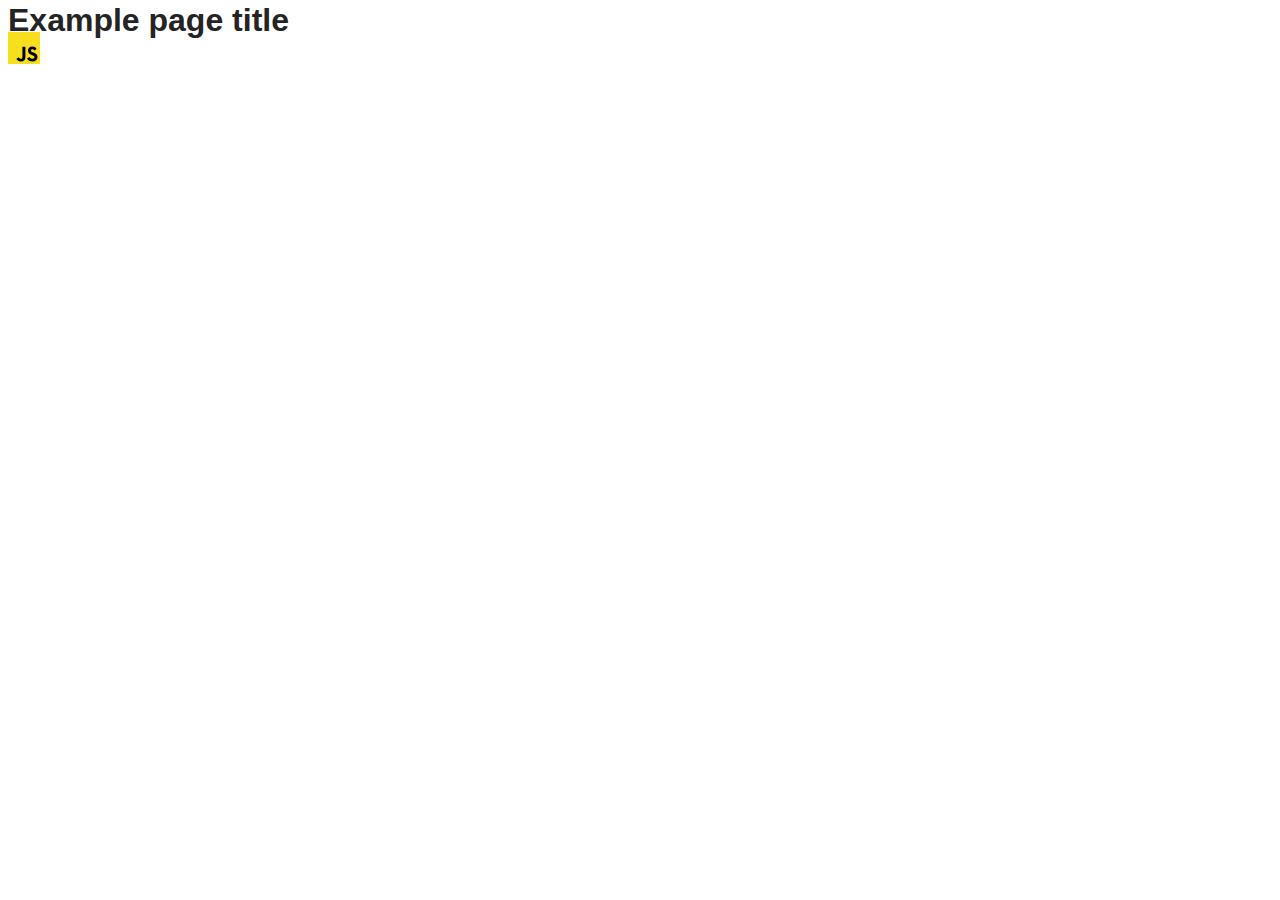
==== src/index.html @ e0f6a730 "Initial commit" ====
<!DOCTYPE html>
<html lang="en">
  <head>
    <meta charset="UTF-8" />
    <link rel="icon" type="image/svg+xml" href="/favicon.svg" />
    <meta name="viewport" content="width=device-width, initial-scale=1.0" />
    <title>Vanilla App Template</title>
    <link rel="stylesheet" href="./css/styles.css" />
  </head>
  <body>
    <load ="partials/header.html" />

    <section>
      <h1>Example page title</h1>
      <!-- Path to images as from index.html file -->
      <img src="./img/javascript.svg" alt="" />
    </section>

    <!-- Loads the specified .html file -->
    <load ="partials/vite-promo.html" />

    <script type="module" src="./main.js"></script>
  </body>
</html>
---- src/css/styles.css ----
/**
  |============================
  | include css partials with
  | default @import url()
  |============================
*/
@import url('./reset.css');
@import url('./vite-promo.css');
@import url('./header.css');

:root {
  font-family: Inter, Avenir, Helvetica, Arial, sans-serif;
  font-size: 16px;
  line-height: 24px;
  font-weight: 400;

  color: #242424;
  background-color: rgba(255, 255, 255, 0.87);

  font-synthesis: none;
  text-rendering: optimizeLegibility;
  -webkit-font-smoothing: antialiased;
  -moz-osx-font-smoothing: grayscale;
  -webkit-text-size-adjust: 100%;
}
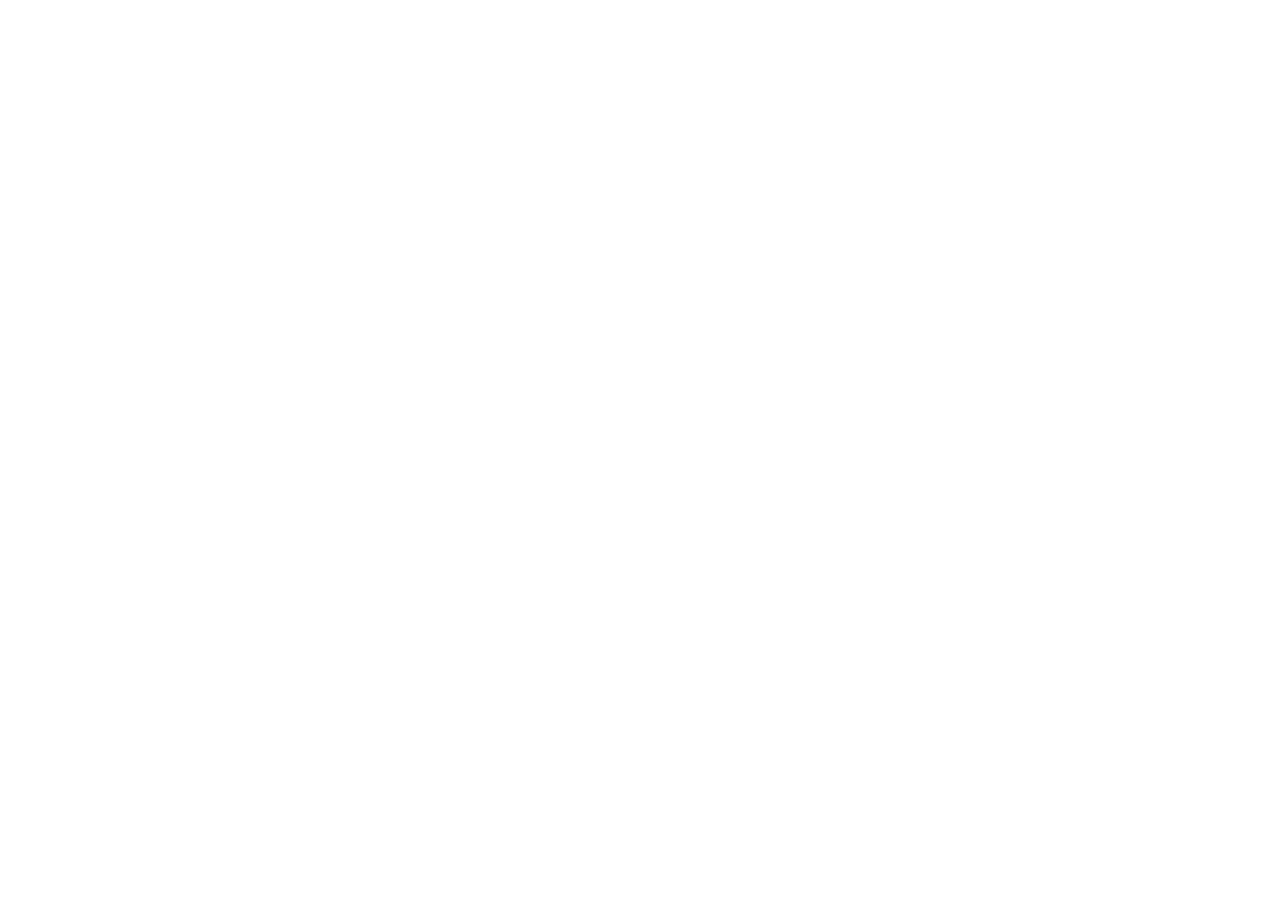
==== commit 02ae7171: "first commit" ====
--- a/src/index.html
+++ b/src/index.html
@@ -5,20 +5,8 @@
     <link rel="icon" type="image/svg+xml" href="/favicon.svg" />
     <meta name="viewport" content="width=device-width, initial-scale=1.0" />
     <title>Vanilla App Template</title>
-    <link rel="stylesheet" href="./css/styles.css" />
   </head>
   <body>
     <load ="partials/header.html" />
-
-    <section>
-      <h1>Example page title</h1>
-      <!-- Path to images as from index.html file -->
-      <img src="./img/javascript.svg" alt="" />
-    </section>
-
-    <!-- Loads the specified .html file -->
-    <load ="partials/vite-promo.html" />
-
-    <script type="module" src="./main.js"></script>
   </body>
 </html>
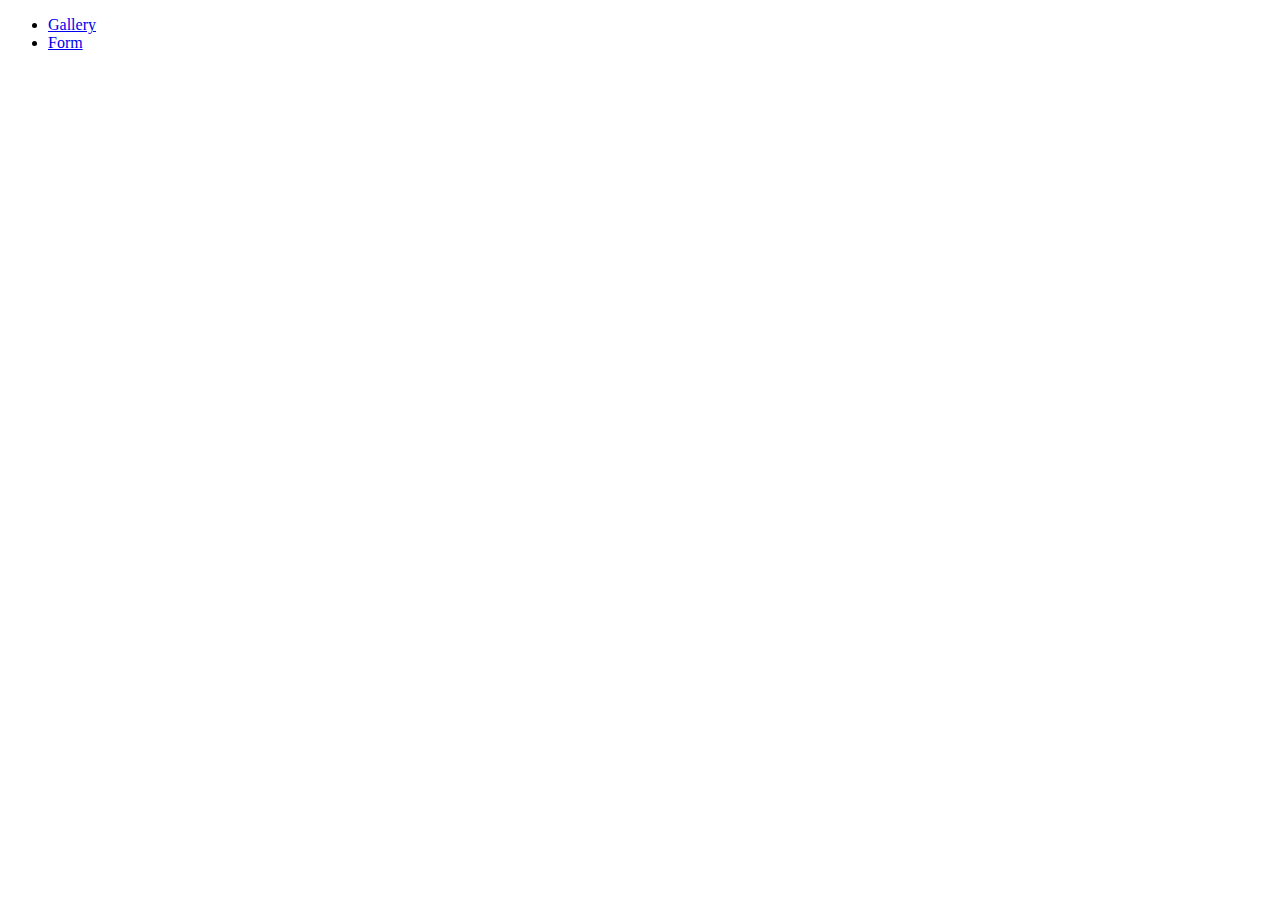
==== commit d263b113: "hw9" ====
--- a/src/index.html
+++ b/src/index.html
@@ -2,11 +2,22 @@
 <html lang="en">
   <head>
     <meta charset="UTF-8" />
-    <link rel="icon" type="image/svg+xml" href="/favicon.svg" />
     <meta name="viewport" content="width=device-width, initial-scale=1.0" />
-    <title>Vanilla App Template</title>
+    <title>HomeWork 9</title>
   </head>
-  <body>
-    <load ="partials/header.html" />
-  </body>
+  <header class="header">
+    <nav class="nav">
+      <ul class="nav-list">
+        <li class="nav-item">
+          <a href="./1-gallery.html" class="nav-link">Gallery</a>
+        </li>
+
+        <li class="nav-item">
+          <a href="./2-form.html" class="nav-link">Form</a>
+        </li>
+      </ul>
+    </nav>
+  </header>
+
+  <body></body>
 </html>
